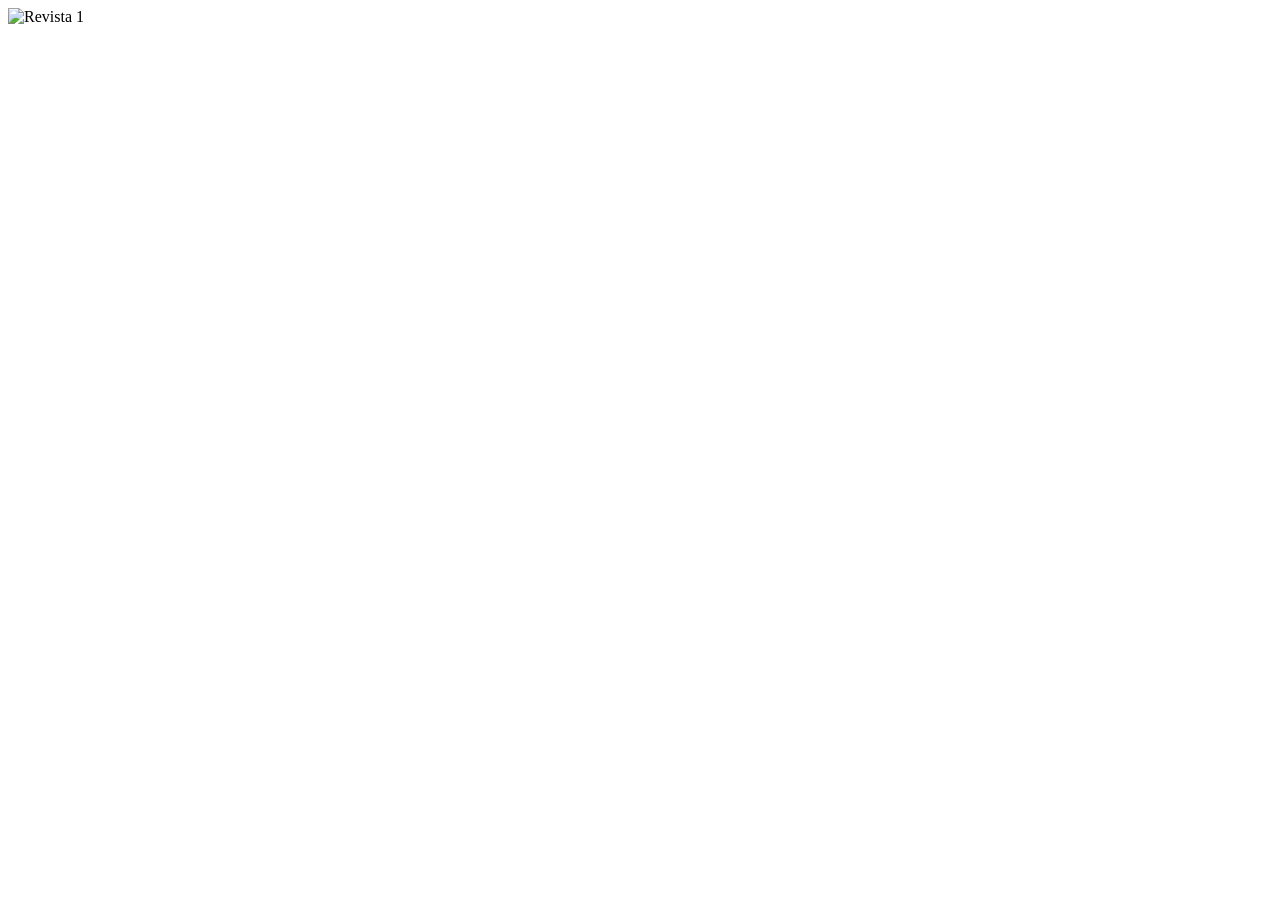
==== inicio.html @ 396d56dd "a" ====
<!DOCTYPE html>
<html lang="pt_br">
<head>
    <meta charset="UTF-8">
    <meta name="viewport" content="width=device-width, initial-scale=1.0">
    <title>Document</title>
</head>
<body>
    <img src="https://excelsiorcomics.com.br/loja/wp-content/uploads/2025/07/flash-revista-oficial-serie-360x522.jpeg" alt="Revista 1" style="width:100%; height:auto;">
</body>
</html>
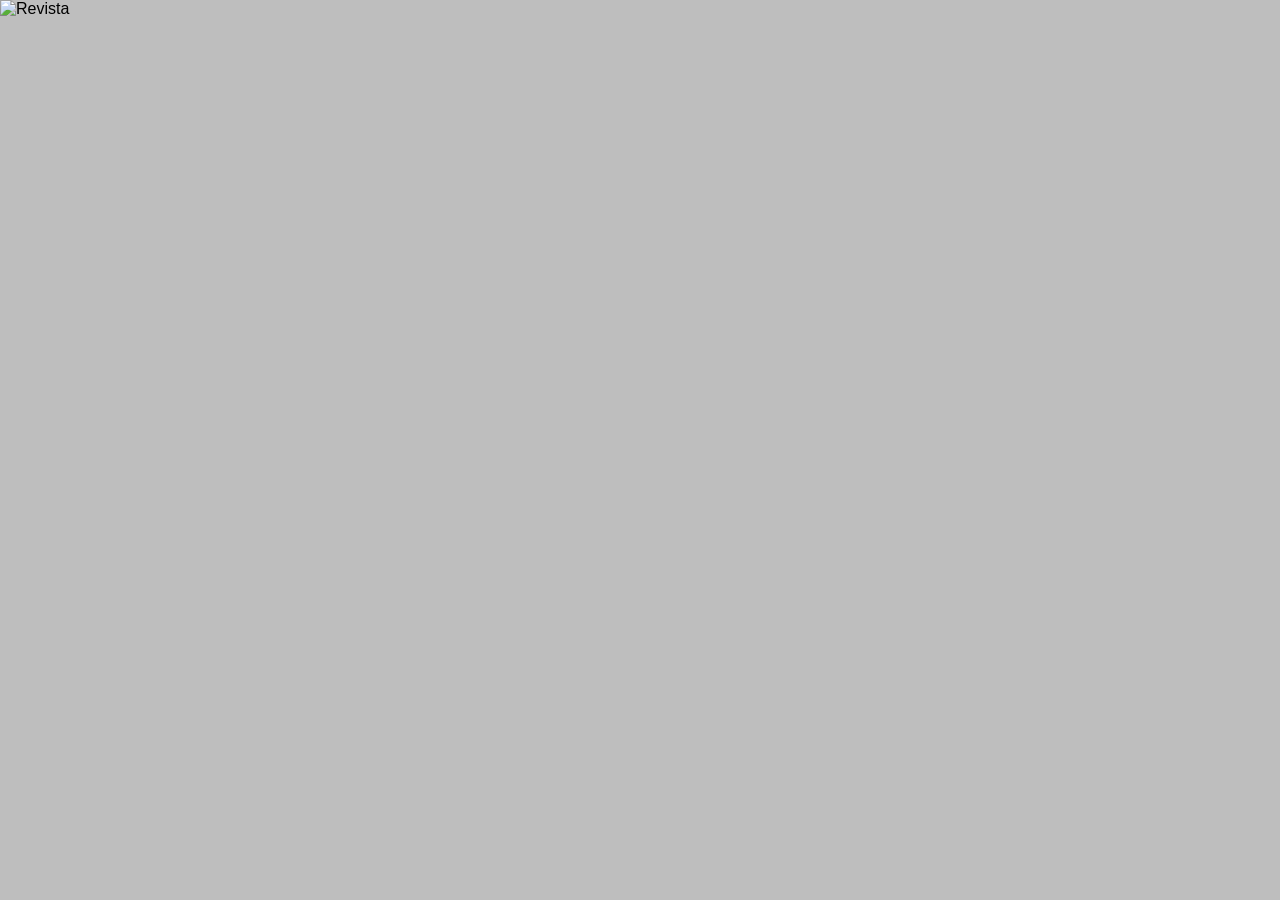
==== commit 5f03dd15: "asd" ====
--- a/inicio.html
+++ b/inicio.html
@@ -2,10 +2,9 @@
 <html lang="pt_br">
 <head>
     <meta charset="UTF-8">
-    <meta name="viewport" content="width=device-width, initial-scale=1.0">
-    <title>Document</title>
+    <link rel="stylesheet" href="style.css">
 </head>
 <body>
-    <img src="https://excelsiorcomics.com.br/loja/wp-content/uploads/2025/07/flash-revista-oficial-serie-360x522.jpeg" alt="Revista 1" style="width:100%; height:auto;">
+    <img src="https://excelsiorcomics.com.br/loja/wp-content/uploads/2025/07/flash-revista-oficial-serie-768x1113.jpeg" alt="Revista">
 </body>
 </html>
--- a/style.css
+++ b/style.css
@@ -0,0 +1,113 @@
+* {
+    margin: 0;
+    padding: 0;
+    box-sizing: border-box;
+}
+
+body {
+    background-color: #bebebe;
+    font-family: Arial, sans-serif;
+    height: 100vh;
+}
+
+
+.container {
+    display: flex;
+    height: 100%;
+}
+
+
+.menu-lateral {
+    width: 200px;
+    min-width: 200px;
+    background-color: #000;
+    color: #fff;
+    padding: 14px 10px;
+}
+
+.menu-lateral h1 {
+    font-size: 1.2rem;
+    font-weight: bold;
+    margin-bottom: 18px;
+    color: #fff;
+}
+
+.menu-lateral nav ul {
+    list-style: none;
+    display: flex;
+    flex-direction: column;
+    gap: 4px;
+}
+
+.menu-lateral nav ul li a {
+    display: block;
+    background-color: #e8920a;
+    color: #000;
+    text-decoration: none;
+    font-size: 0.82rem;
+    font-weight: bold;
+    padding: 5px 8px;
+    border: 1px solid #b86e00;
+}
+
+.menu-lateral nav ul li a:hover {
+    background-color: #ffb020;
+    outline: 2px solid #fff;
+}
+
+/* ===== CONTEÚDO PRINCIPAL ===== */
+.conteudo-principal {
+    flex: 1;
+    display: flex;
+    align-items: center;
+    justify-content: center;
+    background-color: #bebebe;
+}
+
+/* ===== MOLDURA DOURADA ===== */
+.moldura {
+    border: 6px solid #c8a500;
+    padding: 4px;
+    background-color: #c8a500;
+}
+
+.borda-interna {
+    display: flex;
+    flex-direction: column;
+    width: 370px;
+    height: 630px;
+    background-color: #000;
+}
+
+/* ===== BARRA DE TÍTULO ===== */
+.barra-titulo {
+    background-color: #000;
+    color: #fff;
+    text-align: center;
+    padding: 8px 0;
+    border-bottom: 2px solid #c8a500;
+}
+
+.barra-titulo h3 {
+    font-size: 1.2rem;
+    font-weight: bold;
+    letter-spacing: 1px;
+}
+
+/* ===== IFRAME AJUSTADO ===== */
+iframe {
+    flex: 1;
+    border: none;
+    display: block;
+    background-color: #fff;
+    width: 100%; /* Garante que o iframe ocupe a largura da borda-interna */
+    height: 100%; /* Garante que o iframe ocupe a altura restante */
+}
+
+/* Regra para as imagens dentro dos arquivos HTML das revistas */
+img {
+    width: 100%;
+    height: 100%;
+    object-fit: fill; 
+    display: block;
+}
